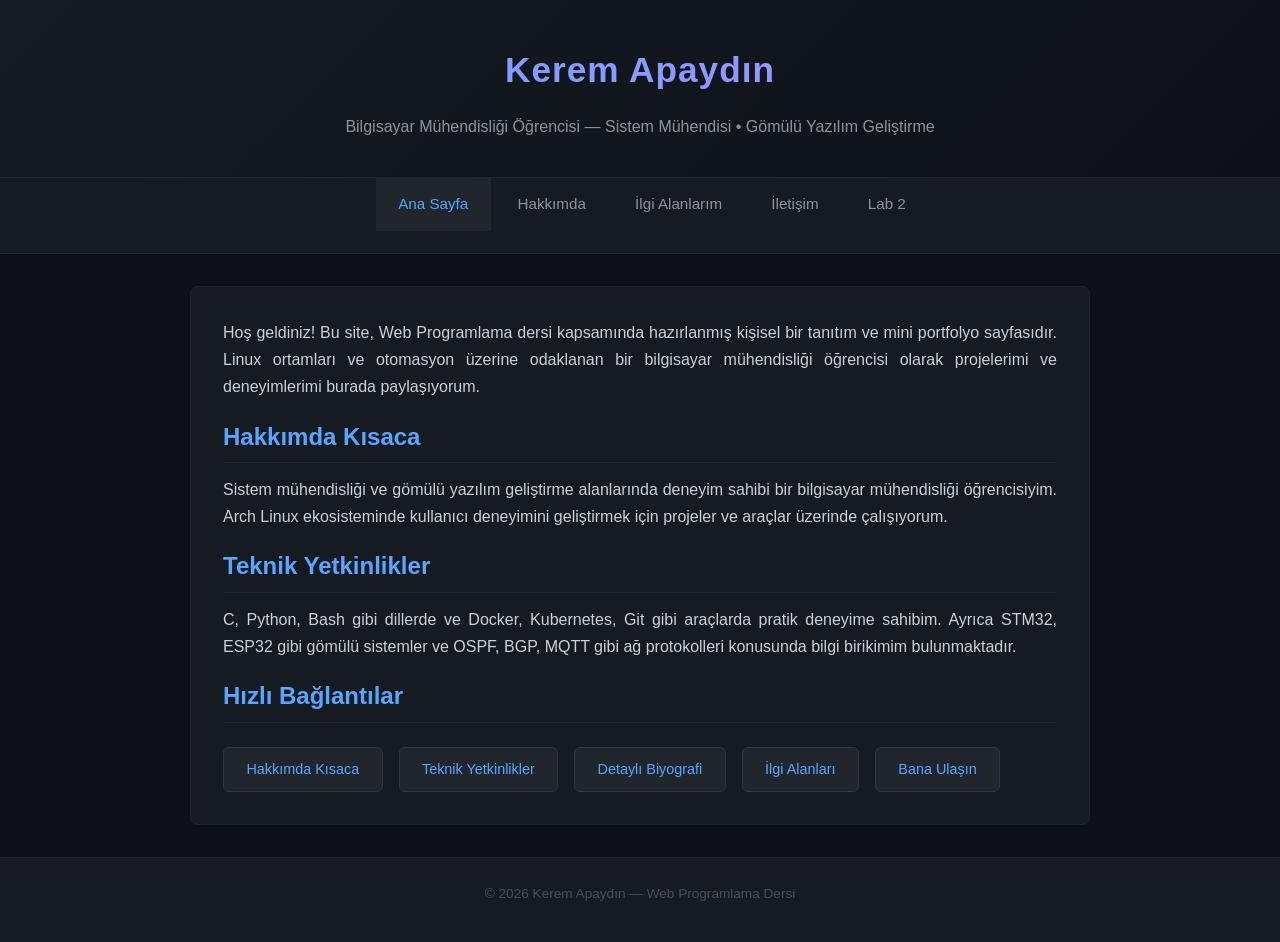
==== index.html @ 87c89725 "Add personal portfolio and Lab 2 CSS assignment" ====
<!DOCTYPE html>
<html lang="tr">

<head>
	<meta charset="UTF-8">
	<meta name="viewport" content="width=device-width, initial-scale=1.0">
	<meta name="description" content="Kerem Apaydın - Bilgisayar Mühendisliği Portfolyo">
	<title>Ana Sayfa | Kerem Apaydın</title>
	<link rel="stylesheet" href="styles/style.css">
</head>

<body>

	<header>
		<h1>Kerem Apaydın</h1>
		<p>Bilgisayar Mühendisliği Öğrencisi &mdash; Sistem Mühendisi &bull; Gömülü Yazılım Geliştirme</p>
	</header>

	<nav>
		<ul>
			<li><a href="index.html" class="active">Ana Sayfa</a></li>
			<li><a href="about.html">Hakkımda</a></li>
			<li><a href="interests.html">İlgi Alanlarım</a></li>
			<li><a href="contact.html">İletişim</a></li>
			<li><a href="lab2.html">Lab 2</a></li>
		</ul>
	</nav>

	<main>
		<p>Hoş geldiniz! Bu site, Web Programlama dersi kapsamında hazırlanmış kişisel bir tanıtım ve
			mini portfolyo sayfasıdır. Linux ortamları ve otomasyon üzerine odaklanan bir bilgisayar
			mühendisliği öğrencisi olarak projelerimi ve deneyimlerimi burada paylaşıyorum.</p>

		<h2 id="hakkimda">Hakkımda Kısaca</h2>
		<p>Sistem mühendisliği ve gömülü yazılım geliştirme alanlarında deneyim sahibi bir bilgisayar
			mühendisliği öğrencisiyim. Arch Linux ekosisteminde kullanıcı deneyimini geliştirmek için
			projeler ve araçlar üzerinde çalışıyorum.</p>

		<h2 id="teknik-yetkinlikler">Teknik Yetkinlikler</h2>
		<p>C, Python, Bash gibi dillerde ve Docker, Kubernetes, Git gibi araçlarda pratik deneyime
			sahibim. Ayrıca STM32, ESP32 gibi gömülü sistemler ve OSPF, BGP, MQTT gibi ağ
			protokolleri konusunda bilgi birikimim bulunmaktadır.</p>

		<h2>Hızlı Bağlantılar</h2>
		<div class="quick-links">
			<a href="#hakkimda">Hakkımda Kısaca</a>
			<a href="#teknik-yetkinlikler">Teknik Yetkinlikler</a>
			<a href="about.html">Detaylı Biyografi</a>
			<a href="interests.html">İlgi Alanları</a>
			<a href="contact.html">Bana Ulaşın</a>
		</div>
	</main>

	<footer>
		<p>&copy; 2026 Kerem Apaydın &mdash; Web Programlama Dersi</p>
	</footer>

</body>

</html>
---- styles/style.css ----
/* ===== Reset & Base ===== */
* {
	margin: 0;
	padding: 0;
	box-sizing: border-box;
}

body {
	font-family: 'Segoe UI', Tahoma, Geneva, Verdana, sans-serif;
	line-height: 1.7;
	color: #c9d1d9;
	background-color: #0d1117;
}

a {
	text-decoration: none;
	color: inherit;
}

/* ===== Header ===== */
header {
	background: linear-gradient(135deg, #161b22 0%, #0d1117 100%);
	color: #e6edf3;
	text-align: center;
	padding: 2.5rem 1rem 1.5rem;
	border-bottom: 1px solid #21262d;
}

header h1 {
	font-size: 2.2rem;
	letter-spacing: 1px;
	background: linear-gradient(135deg, #58a6ff, #bc8cff);
	-webkit-background-clip: text;
	-webkit-text-fill-color: transparent;
	background-clip: text;
}

header p {
	font-size: 1rem;
	margin-top: 0.4rem;
	color: #8b949e;
}

/* ===== Navigation ===== */
nav {
	background-color: #161b22;
	text-align: center;
	padding: 0;
	border-bottom: 1px solid #21262d;
}

nav ul {
	list-style: none;
}

nav ul li {
	display: inline-block;
}

nav ul li a {
	display: inline-block;
	color: #8b949e;
	padding: 0.85rem 1.4rem;
	font-size: 0.95rem;
	transition: background-color 0.3s, color 0.3s;
}

nav ul li a:hover,
nav ul li a.active {
	background-color: #21262d;
	color: #58a6ff;
}

/* ===== Main Content ===== */
main {
	max-width: 900px;
	margin: 2rem auto;
	padding: 2rem;
	background: #161b22;
	border-radius: 8px;
	border: 1px solid #21262d;
}

main h2 {
	font-size: 1.5rem;
	color: #58a6ff;
	margin-bottom: 0.8rem;
	border-bottom: 1px solid #21262d;
	padding-bottom: 0.3rem;
}

main h3 {
	font-size: 1.2rem;
	color: #bc8cff;
	margin: 1.2rem 0 0.5rem;
}

main p {
	margin-bottom: 1rem;
	text-align: justify;
	color: #c9d1d9;
}

/* ===== Quick Links ===== */
.quick-links {
	display: flex;
	gap: 1rem;
	flex-wrap: wrap;
	margin-top: 1.5rem;
}

.quick-links a {
	display: inline-block;
	background: #21262d;
	color: #58a6ff;
	padding: 0.6rem 1.4rem;
	border-radius: 6px;
	font-size: 0.9rem;
	border: 1px solid #30363d;
	transition: transform 0.2s, border-color 0.3s, background-color 0.3s;
}

.quick-links a:hover {
	transform: translateY(-2px);
	border-color: #58a6ff;
	background: #1c2333;
}

/* ===== Lists ===== */
ul,
ol {
	margin-left: 1.5rem;
	margin-bottom: 1rem;
}

li {
	margin-bottom: 0.4rem;
	color: #c9d1d9;
}

dl {
	margin-bottom: 1rem;
}

dt {
	font-weight: bold;
	color: #58a6ff;
	margin-top: 0.8rem;
}

dd {
	margin-left: 1.2rem;
	color: #8b949e;
}

/* ===== Blockquote ===== */
blockquote {
	border-left: 3px solid #58a6ff;
	background-color: #0d1117;
	padding: 1rem 1.5rem;
	margin: 1.2rem 0;
	font-style: italic;
	color: #8b949e;
	border-radius: 0 6px 6px 0;
}

/* ===== Timeline ===== */
.timeline {
	position: relative;
	padding-left: 2rem;
	margin: 1.5rem 0;
}

.timeline::before {
	content: '';
	position: absolute;
	left: 0.5rem;
	top: 0;
	bottom: 0;
	width: 2px;
	background: linear-gradient(to bottom, #58a6ff, #bc8cff);
	border-radius: 2px;
}

.timeline-item {
	position: relative;
	margin-bottom: 1.5rem;
	padding-left: 1rem;
}

.timeline-item::before {
	content: '';
	position: absolute;
	left: -1.55rem;
	top: 0.45rem;
	width: 10px;
	height: 10px;
	background: #58a6ff;
	border-radius: 50%;
	border: 2px solid #161b22;
	box-shadow: 0 0 0 2px #58a6ff;
}

.timeline-item h4 {
	color: #bc8cff;
	font-size: 1rem;
	margin-bottom: 0.2rem;
}

.timeline-item p {
	font-size: 0.9rem;
	color: #8b949e;
	margin: 0;
}

/* ===== Contact List ===== */
.contact-list {
	list-style: none;
	margin-left: 0;
}

.contact-list li {
	padding: 0.8rem 0;
	border-bottom: 1px solid #21262d;
	font-size: 1rem;
	color: #c9d1d9;
}

.contact-list li:last-child {
	border-bottom: none;
}

.contact-list a {
	color: #58a6ff;
	font-weight: 600;
	transition: color 0.3s;
}

.contact-list a:hover {
	color: #bc8cff;
}

/* ========================================================
   LAB 2 - Two Column Layout
   ======================================================== */

/* GRUP SEÇİCİ: h1, h2, p */
h1,
h2,
p {
	margin-bottom: 0.8rem;
}

.lab-container {
	max-width: 900px;
	margin: 0 auto;
	padding: 1.5rem 0;
}

.lab-content {
	display: inline-block;
	vertical-align: top;
	width: 64%;
	background: #0d1117;
	padding: 1.5rem;
	border-radius: 8px;
	border: 1px solid #21262d;
	margin-right: 2%;
}

.lab-sidebar {
	display: inline-block;
	vertical-align: top;
	width: 32%;
	background: #0d1117;
	padding: 1.5rem;
	border-radius: 8px;
	border: 1px solid #21262d;
}

/* HİYERARŞİK SEÇİCİ 1: .lab-content p */
.lab-content p {
	font-size: 0.95rem;
	color: #c9d1d9;
	line-height: 1.8;
	text-align: justify;
}

/* HİYERARŞİK SEÇİCİ 2: .lab-sidebar p */
.lab-sidebar p {
	font-size: 0.9rem;
	color: #8b949e;
	line-height: 1.7;
	text-align: left;
}

.lab-content h3,
.lab-sidebar h3 {
	font-size: 1.1rem;
	color: #e6edf3;
	border-bottom: 1px solid #21262d;
	padding-bottom: 0.3rem;
	margin-bottom: 0.8rem;
}

/* ===== Footer ===== */
footer {
	text-align: center;
	padding: 1.5rem;
	background-color: #161b22;
	color: #484f58;
	font-size: 0.85rem;
	margin-top: 2rem;
	border-top: 1px solid #21262d;
}
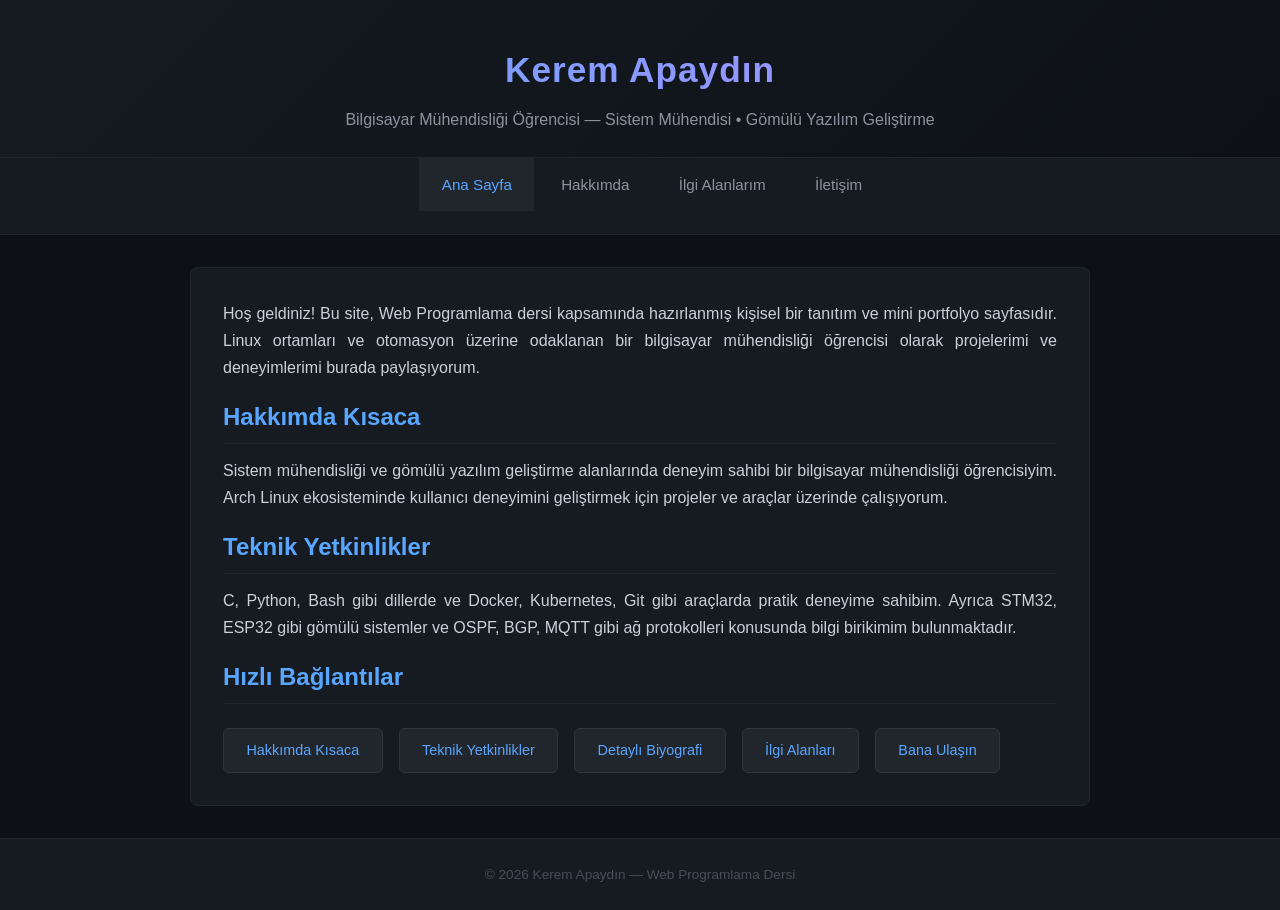
==== commit 4d594142: "Add Lab 3 contact form, remove Lab 2" ====
--- a/index.html
+++ b/index.html
@@ -22,7 +22,6 @@
 			<li><a href="about.html">Hakkımda</a></li>
 			<li><a href="interests.html">İlgi Alanlarım</a></li>
 			<li><a href="contact.html">İletişim</a></li>
-			<li><a href="lab2.html">Lab 2</a></li>
 		</ul>
 	</nav>
 
--- a/styles/style.css
+++ b/styles/style.css
@@ -241,66 +241,69 @@
 }
 
 /* ========================================================
-   LAB 2 - Two Column Layout
+   LAB 3 - Contact Form (Box Model)
    ======================================================== */
 
-/* GRUP SEÇİCİ: h1, h2, p */
-h1,
-h2,
-p {
-	margin-bottom: 0.8rem;
-}
-
-.lab-container {
-	max-width: 900px;
-	margin: 0 auto;
-	padding: 1.5rem 0;
-}
-
-.lab-content {
-	display: inline-block;
-	vertical-align: top;
-	width: 64%;
+.contact-container {
+	width: 600px;
+	max-width: 100%;
+	margin: 1.5rem auto;
+	padding: 2rem;
+	border: 1px solid #30363d;
+	border-radius: 10px;
 	background: #0d1117;
-	padding: 1.5rem;
-	border-radius: 8px;
-	border: 1px solid #21262d;
-	margin-right: 2%;
-}
-
-.lab-sidebar {
-	display: inline-block;
-	vertical-align: top;
-	width: 32%;
-	background: #0d1117;
-	padding: 1.5rem;
-	border-radius: 8px;
-	border: 1px solid #21262d;
-}
-
-/* HİYERARŞİK SEÇİCİ 1: .lab-content p */
-.lab-content p {
+}
+
+.contact-container label {
+	display: block;
+	color: #c9d1d9;
+	font-weight: 600;
+	margin-bottom: 0.4rem;
 	font-size: 0.95rem;
-	color: #c9d1d9;
-	line-height: 1.8;
-	text-align: justify;
-}
-
-/* HİYERARŞİK SEÇİCİ 2: .lab-sidebar p */
-.lab-sidebar p {
-	font-size: 0.9rem;
-	color: #8b949e;
-	line-height: 1.7;
-	text-align: left;
-}
-
-.lab-content h3,
-.lab-sidebar h3 {
-	font-size: 1.1rem;
-	color: #e6edf3;
-	border-bottom: 1px solid #21262d;
-	padding-bottom: 0.3rem;
-	margin-bottom: 0.8rem;
+}
+
+/* Çoklu seçici: input, select, textarea */
+.contact-container input,
+.contact-container select,
+.contact-container textarea {
+	width: 100%;
+	padding: 0.7rem 1rem;
+	margin-bottom: 1.2rem;
+	background: #161b22;
+	color: #c9d1d9;
+	border: 1px solid #30363d;
+	border-radius: 6px;
+	font-family: inherit;
+	font-size: 0.95rem;
+	transition: border-color 0.3s;
+}
+
+.contact-container input:focus,
+.contact-container select:focus,
+.contact-container textarea:focus {
+	outline: none;
+	border-color: #58a6ff;
+}
+
+.contact-container textarea {
+	resize: vertical;
+}
+
+.contact-container button[type="submit"] {
+	background: linear-gradient(135deg, #58a6ff, #bc8cff);
+	color: #0d1117;
+	border: none;
+	padding: 0.8rem 2.5rem;
+	font-size: 1rem;
+	font-weight: 700;
+	border-radius: 6px;
+	cursor: pointer;
+	transition: opacity 0.3s, transform 0.2s;
+}
+
+.contact-container button[type="submit"]:hover {
+	opacity: 0.9;
+	transform: translateY(-2px);
 }
 
 /* ===== Footer ===== */
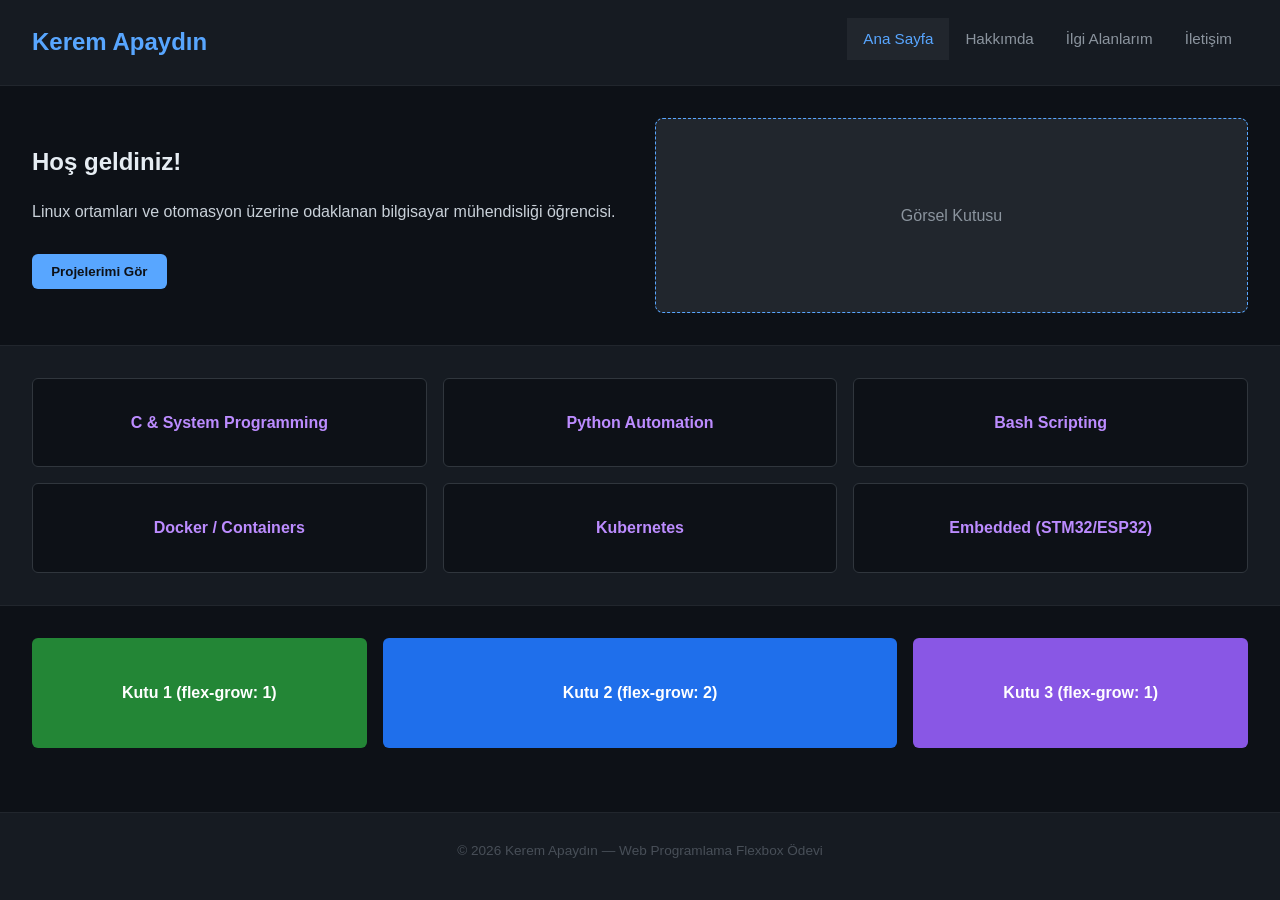
==== commit 93872d28: "Feat: Implement Flexbox assignment on index.html and create submission zip" ====
--- a/index.html
+++ b/index.html
@@ -10,50 +10,52 @@
 </head>
 
 <body>
+	<div class="flex-wrapper">
+		<!-- 1) Navbar (10vh) -->
+		<nav class="flex-navbar">
+			<div class="logo">Kerem Apaydın</div>
+			<ul>
+				<li><a href="index.html" class="active">Ana Sayfa</a></li>
+				<li><a href="about.html">Hakkımda</a></li>
+				<li><a href="interests.html">İlgi Alanlarım</a></li>
+				<li><a href="contact.html">İletişim</a></li>
+			</ul>
+		</nav>
 
-	<header>
-		<h1>Kerem Apaydın</h1>
-		<p>Bilgisayar Mühendisliği Öğrencisi &mdash; Sistem Mühendisi &bull; Gömülü Yazılım Geliştirme</p>
-	</header>
+		<!-- 2) Hero (30vh) -->
+		<section class="flex-hero">
+			<div class="hero-content">
+				<h2>Hoş geldiniz!</h2>
+				<p>Linux ortamları ve otomasyon üzerine odaklanan bilgisayar mühendisliği öğrencisi.</p>
+				<button class="hero-btn">Projelerimi Gör</button>
+			</div>
+			<div class="hero-image">
+				Görsel Kutusu
+			</div>
+		</section>
 
-	<nav>
-		<ul>
-			<li><a href="index.html" class="active">Ana Sayfa</a></li>
-			<li><a href="about.html">Hakkımda</a></li>
-			<li><a href="interests.html">İlgi Alanlarım</a></li>
-			<li><a href="contact.html">İletişim</a></li>
-		</ul>
-	</nav>
+		<!-- 3) Kartlar Bölümü (30vh) -->
+		<section class="flex-cards">
+			<div class="card">C & System Programming</div>
+			<div class="card">Python Automation</div>
+			<div class="card">Bash Scripting</div>
+			<div class="card">Docker / Containers</div>
+			<div class="card">Kubernetes</div>
+			<div class="card">Embedded (STM32/ESP32)</div>
+		</section>
 
-	<main>
-		<p>Hoş geldiniz! Bu site, Web Programlama dersi kapsamında hazırlanmış kişisel bir tanıtım ve
-			mini portfolyo sayfasıdır. Linux ortamları ve otomasyon üzerine odaklanan bir bilgisayar
-			mühendisliği öğrencisi olarak projelerimi ve deneyimlerimi burada paylaşıyorum.</p>
+		<!-- 4) Flex Grow Uygulama (20vh) -->
+		<section class="flex-grow-area">
+			<div class="grow-box grow-1">Kutu 1 (flex-grow: 1)</div>
+			<div class="grow-box grow-2">Kutu 2 (flex-grow: 2)</div>
+			<div class="grow-box grow-3">Kutu 3 (flex-grow: 1)</div>
+		</section>
 
-		<h2 id="hakkimda">Hakkımda Kısaca</h2>
-		<p>Sistem mühendisliği ve gömülü yazılım geliştirme alanlarında deneyim sahibi bir bilgisayar
-			mühendisliği öğrencisiyim. Arch Linux ekosisteminde kullanıcı deneyimini geliştirmek için
-			projeler ve araçlar üzerinde çalışıyorum.</p>
-
-		<h2 id="teknik-yetkinlikler">Teknik Yetkinlikler</h2>
-		<p>C, Python, Bash gibi dillerde ve Docker, Kubernetes, Git gibi araçlarda pratik deneyime
-			sahibim. Ayrıca STM32, ESP32 gibi gömülü sistemler ve OSPF, BGP, MQTT gibi ağ
-			protokolleri konusunda bilgi birikimim bulunmaktadır.</p>
-
-		<h2>Hızlı Bağlantılar</h2>
-		<div class="quick-links">
-			<a href="#hakkimda">Hakkımda Kısaca</a>
-			<a href="#teknik-yetkinlikler">Teknik Yetkinlikler</a>
-			<a href="about.html">Detaylı Biyografi</a>
-			<a href="interests.html">İlgi Alanları</a>
-			<a href="contact.html">Bana Ulaşın</a>
-		</div>
-	</main>
-
-	<footer>
-		<p>&copy; 2026 Kerem Apaydın &mdash; Web Programlama Dersi</p>
-	</footer>
-
+		<!-- 5) Footer (10vh) -->
+		<footer class="flex-footer">
+			<p>&copy; 2026 Kerem Apaydın &mdash; Web Programlama Flexbox Ödevi</p>
+		</footer>
+	</div>
 </body>
 
 </html>
--- a/styles/style.css
+++ b/styles/style.css
@@ -240,6 +240,13 @@
 	color: #bc8cff;
 }
 
+/* ===== Typography Spacing ===== */
+h1,
+h2,
+p {
+	margin-bottom: 0.8rem;
+}
+
 /* ========================================================
    LAB 3 - Contact Form (Box Model)
    ======================================================== */
@@ -248,34 +255,57 @@
 	width: 600px;
 	max-width: 100%;
 	margin: 1.5rem auto;
-	padding: 2rem;
+	padding: 2.5rem;
 	border: 1px solid #30363d;
-	border-radius: 10px;
+	border-radius: 12px;
+	background: #11151c; /* Slightly distinct dark background for form */
+	box-shadow: 0 4px 15px rgba(0, 0, 0, 0.5);
+}
+
+.contact-container h2 {
+	text-align: center;
+	margin-bottom: 2rem;
+	color: #e6edf3;
+}
+
+.contact-container label,
+.contact-container legend {
+	display: block;
+	color: #c9d1d9;
+	font-weight: 600;
+	margin-bottom: 0.6rem;
+	font-size: 0.95rem;
+}
+
+.contact-container fieldset {
+	border: none;
+	margin-bottom: 1.2rem;
+	padding: 0;
+}
+
+/* Çoklu seçici: text, email, password, select, textarea, file */
+.contact-container input[type="text"],
+.contact-container input[type="email"],
+.contact-container input[type="password"],
+.contact-container select,
+.contact-container textarea,
+.contact-container input[type="file"] {
+	width: 100%;
+	padding: 0.8rem 1rem;
+	margin-bottom: 1.5rem;
 	background: #0d1117;
-}
-
-.contact-container label {
-	display: block;
-	color: #c9d1d9;
-	font-weight: 600;
-	margin-bottom: 0.4rem;
-	font-size: 0.95rem;
-}
-
-/* Çoklu seçici: input, select, textarea */
-.contact-container input,
-.contact-container select,
-.contact-container textarea {
-	width: 100%;
-	padding: 0.7rem 1rem;
-	margin-bottom: 1.2rem;
-	background: #161b22;
 	color: #c9d1d9;
 	border: 1px solid #30363d;
 	border-radius: 6px;
 	font-family: inherit;
 	font-size: 0.95rem;
-	transition: border-color 0.3s;
+	transition: border-color 0.3s, box-shadow 0.3s;
+}
+
+.contact-container input[type="file"] {
+	padding: 0.6rem 1rem;
+	background: #161b22;
+	cursor: pointer;
 }
 
 .contact-container input:focus,
@@ -283,25 +313,74 @@
 .contact-container textarea:focus {
 	outline: none;
 	border-color: #58a6ff;
+	box-shadow: 0 0 0 3px rgba(88, 166, 255, 0.1);
 }
 
 .contact-container textarea {
 	resize: vertical;
 }
 
-.contact-container button[type="submit"] {
-	background: linear-gradient(135deg, #58a6ff, #bc8cff);
-	color: #0d1117;
+/* Radio & Checkbox Groups */
+.radio-group,
+.checkbox-group {
+	background: #161b22;
+	padding: 1rem;
+	border-radius: 6px;
+	border: 1px solid #30363d;
+	margin-bottom: 1.5rem;
+}
+
+.radio-group label,
+.checkbox-group label {
+	display: flex;
+	align-items: center;
+	font-weight: normal;
+	margin-bottom: 0.6rem;
+	cursor: pointer;
+}
+
+.radio-group label:last-child,
+.checkbox-group label:last-child {
+	margin-bottom: 0;
+}
+
+.radio-group input[type="radio"],
+.checkbox-group input[type="checkbox"] {
+	margin-right: 0.8rem;
+	cursor: pointer;
+	width: 16px;
+	height: 16px;
+	accent-color: #58a6ff;
+}
+
+/* Buttons */
+.button-group {
+	display: flex;
+	gap: 1rem;
+	margin-top: 2rem;
+}
+
+.contact-container button {
+	flex: 1;
 	border: none;
-	padding: 0.8rem 2.5rem;
+	padding: 1rem;
 	font-size: 1rem;
 	font-weight: 700;
 	border-radius: 6px;
 	cursor: pointer;
 	transition: opacity 0.3s, transform 0.2s;
-}
-
-.contact-container button[type="submit"]:hover {
+	color: #ffffff;
+}
+
+.btn-submit {
+	background: #007bff; /* Blue */
+}
+
+.btn-reset {
+	background: #dc3545; /* Red */
+}
+
+.contact-container button:hover {
 	opacity: 0.9;
 	transform: translateY(-2px);
 }
@@ -315,4 +394,156 @@
 	font-size: 0.85rem;
 	margin-top: 2rem;
 	border-top: 1px solid #21262d;
+}
+
+/* ========================================================
+   LAB 4 - Flexbox Assignment
+   ======================================================== */
+
+.flex-wrapper {
+	height: 100vh;
+	display: flex;
+	flex-direction: column;
+	background-color: #0d1117;
+	color: #c9d1d9;
+}
+
+/* 1) Navbar (10vh) */
+.flex-navbar {
+	height: 10vh;
+	display: flex;
+	justify-content: space-between;
+	align-items: center;
+	padding: 0 2rem;
+	background-color: #161b22;
+	border-bottom: 1px solid #21262d;
+}
+
+.flex-navbar .logo {
+	font-size: 1.5rem;
+	font-weight: bold;
+	color: #58a6ff;
+}
+
+.flex-navbar ul {
+	display: flex;
+	list-style: none;
+	margin: 0;
+	padding: 0;
+}
+
+.flex-navbar ul li a {
+	padding: 0.5rem 1rem;
+	color: #8b949e;
+	transition: color 0.3s;
+}
+
+.flex-navbar ul li a:hover,
+.flex-navbar ul li a.active {
+	color: #58a6ff;
+}
+
+/* 2) Hero (30vh) */
+.flex-hero {
+	height: 30vh;
+	display: flex;
+	flex-direction: row;
+	justify-content: space-between;
+	align-items: stretch;
+	padding: 2rem;
+	background-color: #0d1117;
+	border-bottom: 1px solid #21262d;
+}
+
+.hero-content {
+	flex: 1;
+	display: flex;
+	flex-direction: column;
+	justify-content: center;
+	padding-right: 2rem;
+}
+
+.hero-content h2 {
+	color: #e6edf3;
+	margin-bottom: 1rem;
+}
+
+.hero-btn {
+	margin-top: 1rem;
+	align-self: flex-start;
+	background: #58a6ff;
+	color: #0d1117;
+	border: none;
+	padding: 0.6rem 1.2rem;
+	border-radius: 6px;
+	font-weight: bold;
+	cursor: pointer;
+}
+
+.hero-image {
+	flex: 1;
+	background-color: #21262d;
+	border: 1px dashed #58a6ff;
+	border-radius: 8px;
+	display: flex;
+	justify-content: center;
+	align-items: center;
+	color: #8b949e;
+}
+
+/* 3) Kartlar (30vh) */
+.flex-cards {
+	height: 30vh;
+	display: flex;
+	flex-wrap: wrap;
+	gap: 1rem;
+	padding: 2rem;
+	background-color: #161b22;
+	border-bottom: 1px solid #21262d;
+	overflow-y: auto;
+}
+
+.card {
+	flex: 1 1 calc(33.333% - 1rem); 
+	background-color: #0d1117;
+	border: 1px solid #30363d;
+	border-radius: 6px;
+	display: flex;
+	justify-content: center;
+	align-items: center;
+	font-weight: bold;
+	color: #bc8cff;
+}
+
+/* 4) Flex Grow (20vh) */
+.flex-grow-area {
+	height: 20vh;
+	display: flex;
+	align-items: stretch;
+	padding: 2rem;
+	gap: 1rem;
+	background-color: #0d1117;
+}
+
+.grow-box {
+	background-color: #21262d;
+	border-radius: 6px;
+	display: flex;
+	justify-content: center;
+	align-items: center;
+	font-weight: bold;
+}
+
+.grow-1 { flex-grow: 1; background-color: #238636; color: #fff; }
+.grow-2 { flex-grow: 2; background-color: #1f6feb; color: #fff; }
+.grow-3 { flex-grow: 1; background-color: #8957e5; color: #fff; }
+
+/* 5) Footer (10vh) */
+.flex-footer {
+	height: 10vh;
+	display: flex;
+	justify-content: center;
+	align-items: center;
+	background-color: #161b22;
+	border-top: 1px solid #21262d;
 }
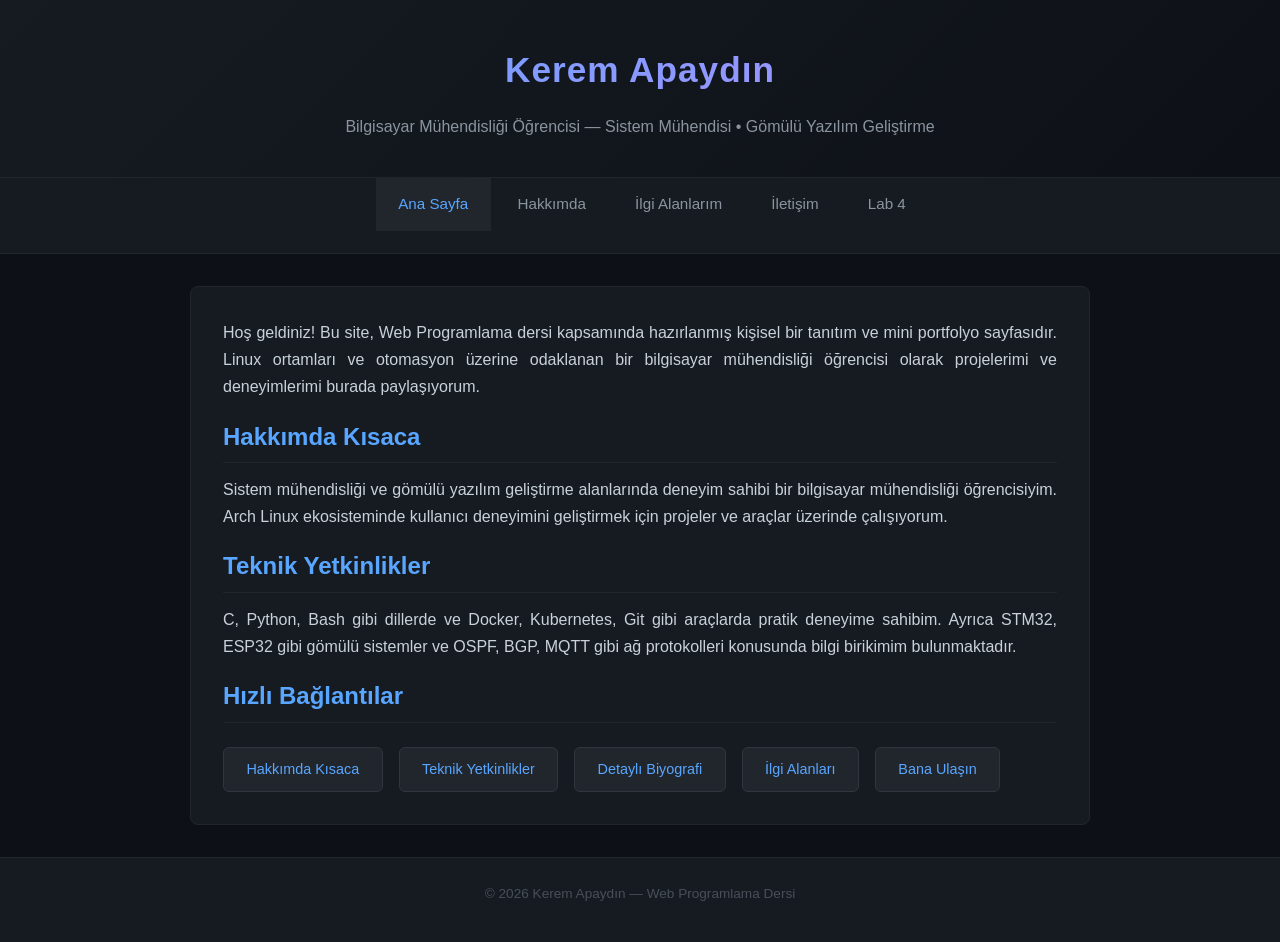
==== commit dc2e11a6: "Refactor: Move Flexbox Lab to separate page and update zip" ====
--- a/index.html
+++ b/index.html
@@ -10,52 +10,51 @@
 </head>
 
 <body>
-	<div class="flex-wrapper">
-		<!-- 1) Navbar (10vh) -->
-		<nav class="flex-navbar">
-			<div class="logo">Kerem Apaydın</div>
-			<ul>
-				<li><a href="index.html" class="active">Ana Sayfa</a></li>
-				<li><a href="about.html">Hakkımda</a></li>
-				<li><a href="interests.html">İlgi Alanlarım</a></li>
-				<li><a href="contact.html">İletişim</a></li>
-			</ul>
-		</nav>
 
-		<!-- 2) Hero (30vh) -->
-		<section class="flex-hero">
-			<div class="hero-content">
-				<h2>Hoş geldiniz!</h2>
-				<p>Linux ortamları ve otomasyon üzerine odaklanan bilgisayar mühendisliği öğrencisi.</p>
-				<button class="hero-btn">Projelerimi Gör</button>
-			</div>
-			<div class="hero-image">
-				Görsel Kutusu
-			</div>
-		</section>
+	<header>
+		<h1>Kerem Apaydın</h1>
+		<p>Bilgisayar Mühendisliği Öğrencisi &mdash; Sistem Mühendisi &bull; Gömülü Yazılım Geliştirme</p>
+	</header>
 
-		<!-- 3) Kartlar Bölümü (30vh) -->
-		<section class="flex-cards">
-			<div class="card">C & System Programming</div>
-			<div class="card">Python Automation</div>
-			<div class="card">Bash Scripting</div>
-			<div class="card">Docker / Containers</div>
-			<div class="card">Kubernetes</div>
-			<div class="card">Embedded (STM32/ESP32)</div>
-		</section>
+	<nav>
+		<ul>
+			<li><a href="index.html" class="active">Ana Sayfa</a></li>
+			<li><a href="about.html">Hakkımda</a></li>
+			<li><a href="interests.html">İlgi Alanlarım</a></li>
+			<li><a href="contact.html">İletişim</a></li>
+			<li><a href="flexbox.html">Lab 4</a></li>
+		</ul>
+	</nav>
 
-		<!-- 4) Flex Grow Uygulama (20vh) -->
-		<section class="flex-grow-area">
-			<div class="grow-box grow-1">Kutu 1 (flex-grow: 1)</div>
-			<div class="grow-box grow-2">Kutu 2 (flex-grow: 2)</div>
-			<div class="grow-box grow-3">Kutu 3 (flex-grow: 1)</div>
-		</section>
+	<main>
+		<p>Hoş geldiniz! Bu site, Web Programlama dersi kapsamında hazırlanmış kişisel bir tanıtım ve
+			mini portfolyo sayfasıdır. Linux ortamları ve otomasyon üzerine odaklanan bir bilgisayar
+			mühendisliği öğrencisi olarak projelerimi ve deneyimlerimi burada paylaşıyorum.</p>
 
-		<!-- 5) Footer (10vh) -->
-		<footer class="flex-footer">
-			<p>&copy; 2026 Kerem Apaydın &mdash; Web Programlama Flexbox Ödevi</p>
-		</footer>
-	</div>
+		<h2 id="hakkimda">Hakkımda Kısaca</h2>
+		<p>Sistem mühendisliği ve gömülü yazılım geliştirme alanlarında deneyim sahibi bir bilgisayar
+			mühendisliği öğrencisiyim. Arch Linux ekosisteminde kullanıcı deneyimini geliştirmek için
+			projeler ve araçlar üzerinde çalışıyorum.</p>
+
+		<h2 id="teknik-yetkinlikler">Teknik Yetkinlikler</h2>
+		<p>C, Python, Bash gibi dillerde ve Docker, Kubernetes, Git gibi araçlarda pratik deneyime
+			sahibim. Ayrıca STM32, ESP32 gibi gömülü sistemler ve OSPF, BGP, MQTT gibi ağ
+			protokolleri konusunda bilgi birikimim bulunmaktadır.</p>
+
+		<h2>Hızlı Bağlantılar</h2>
+		<div class="quick-links">
+			<a href="#hakkimda">Hakkımda Kısaca</a>
+			<a href="#teknik-yetkinlikler">Teknik Yetkinlikler</a>
+			<a href="about.html">Detaylı Biyografi</a>
+			<a href="interests.html">İlgi Alanları</a>
+			<a href="contact.html">Bana Ulaşın</a>
+		</div>
+	</main>
+
+	<footer>
+		<p>&copy; 2026 Kerem Apaydın &mdash; Web Programlama Dersi</p>
+	</footer>
+
 </body>
 
 </html>
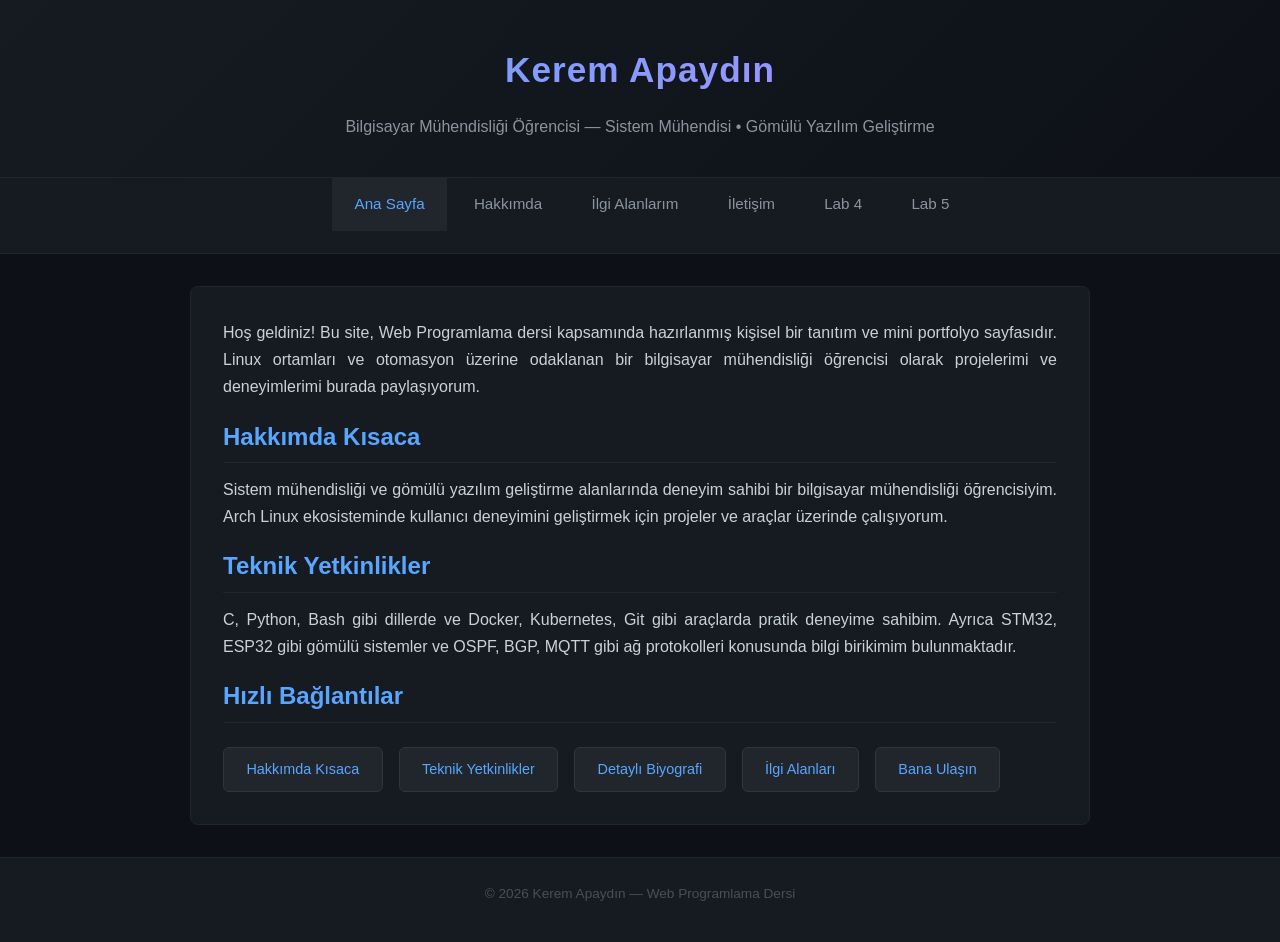
==== commit 3994b768: "Feat: Add Lab 5 CSS Position Assignment" ====
--- a/index.html
+++ b/index.html
@@ -23,6 +23,7 @@
 			<li><a href="interests.html">İlgi Alanlarım</a></li>
 			<li><a href="contact.html">İletişim</a></li>
 			<li><a href="flexbox.html">Lab 4</a></li>
+			<li><a href="lab-position.html">Lab 5</a></li>
 		</ul>
 	</nav>
 
--- a/styles/style.css
+++ b/styles/style.css
@@ -546,4 +546,148 @@
 	align-items: center;
 	background-color: #161b22;
 	border-top: 1px solid #21262d;
+}
+
+/* ========================================================
+   LAB 5 - CSS Position Assignment
+   ======================================================== */
+
+.lab-position-wrapper {
+	text-align: center;
+	padding: 4rem 1rem 8rem;
+	min-height: 80vh; 
+}
+
+.lab-position-wrapper .section-title {
+	font-size: 2rem;
+	color: #58a6ff;
+	margin-bottom: 0.5rem;
+}
+
+.lab-position-wrapper .section-desc {
+	color: #8b949e;
+	margin-bottom: 4rem;
+}
+
+/* 1. Relative Container */
+.announcement-card {
+	position: relative;
+	width: 90%;
+	max-width: 550px;
+	margin: 0 auto;
+	background: linear-gradient(145deg, #161b22, #0d1117);
+	border: 1px solid #30363d;
+	border-radius: 12px;
+	padding: 3rem 2rem 2.5rem;
+	box-shadow: 0 10px 20px rgba(0, 0, 0, 0.4);
+	transition: transform 0.3s ease, box-shadow 0.3s ease;
+	cursor: grab; /* Interactive cursor 1 */
+}
+
+/* Hover Animation + Interaction 1 */
+.announcement-card:hover {
+	transform: translateY(-8px);
+	box-shadow: 0 15px 30px rgba(88, 166, 255, 0.15);
+}
+
+.announcement-card:active {
+	cursor: grabbing; /* Interactive cursor 2 */
+	transform: translateY(-4px); /* Interaction 2: active effect */
+}
+
+.card-content h3 {
+	color: #e6edf3;
+	margin-bottom: 1rem;
+	font-size: 1.5rem;
+}
+
+.card-content p {
+	color: #c9d1d9;
+	line-height: 1.6;
+	margin-bottom: 1rem;
+	text-align: justify;
+}
+
+/* 2. Absolute Elements inside Relative Container */
+/* Absolute Element 1 */
+.badge-new {
+	position: absolute;
+	top: -15px;
+	left: -20px;
+	background-color: #dc3545;
+	color: #fff;
+	padding: 0.6rem 1.2rem;
+	border-radius: 20px;
+	font-weight: bold;
+	font-size: 0.95rem;
+	box-shadow: 0 4px 10px rgba(220, 53, 69, 0.5);
+	z-index: 10; /* Z-Index usage */
+	animation: pulseBadge 2s infinite; /* Keyframes animasyon */
+	cursor: help; /* Interactive cursor 3 */
+}
+
+/* Absolute Element 2 */
+.badge-date {
+	position: absolute;
+	top: 20px;
+	right: -15px;
+	background-color: #58a6ff;
+	color: #0d1117;
+	padding: 0.5rem 1rem;
+	border-radius: 6px;
+	font-weight: bold;
+	font-size: 0.9rem;
+	box-shadow: 0 4px 8px rgba(0, 0, 0, 0.3);
+	z-index: 5;
+}
+
+/* Absolute Element 3 */
+.action-btn {
+	position: absolute;
+	bottom: -25px;
+	left: 50%;
+	transform: translateX(-50%);
+	background-color: #238636;
+	color: #fff;
+	border: none;
+	padding: 1rem 2.5rem;
+	border-radius: 30px;
+	font-weight: bold;
+	font-size: 1.1rem;
+	box-shadow: 0 6px 15px rgba(35, 134, 54, 0.4);
+	cursor: pointer; /* Interactive cursor 4 */
+	transition: background-color 0.2s, transform 0.2s;
+	z-index: 10;
+}
+
+.action-btn:hover {
+	background-color: #2ea043;
+	transform: translateX(-50%) scale(1.05); /* Transition on hover */
+}
+
+/* Keyframes Animation */
+@keyframes pulseBadge {
+	0% { transform: scale(1) rotate(-5deg); box-shadow: 0 4px 10px rgba(220, 53, 69, 0.5); }
+	50% { transform: scale(1.1) rotate(5deg); box-shadow: 0 4px 20px rgba(220, 53, 69, 0.7); }
+	100% { transform: scale(1) rotate(-5deg); box-shadow: 0 4px 10px rgba(220, 53, 69, 0.5); }
+}
+
+/* 3. Fixed Helper Element */
+.fixed-helper {
+	position: fixed;
+	bottom: 30px;
+	right: 30px;
+	background-color: #bc8cff;
+	color: #0d1117;
+	padding: 1rem;
+	border-radius: 30px;
+	font-weight: bold;
+	box-shadow: 0 5px 15px rgba(188, 140, 255, 0.4);
+	z-index: 100;
+	transition: transform 0.3s;
+	cursor: pointer;
+}
+
+.fixed-helper:hover {
+	transform: translateY(-5px);
 }
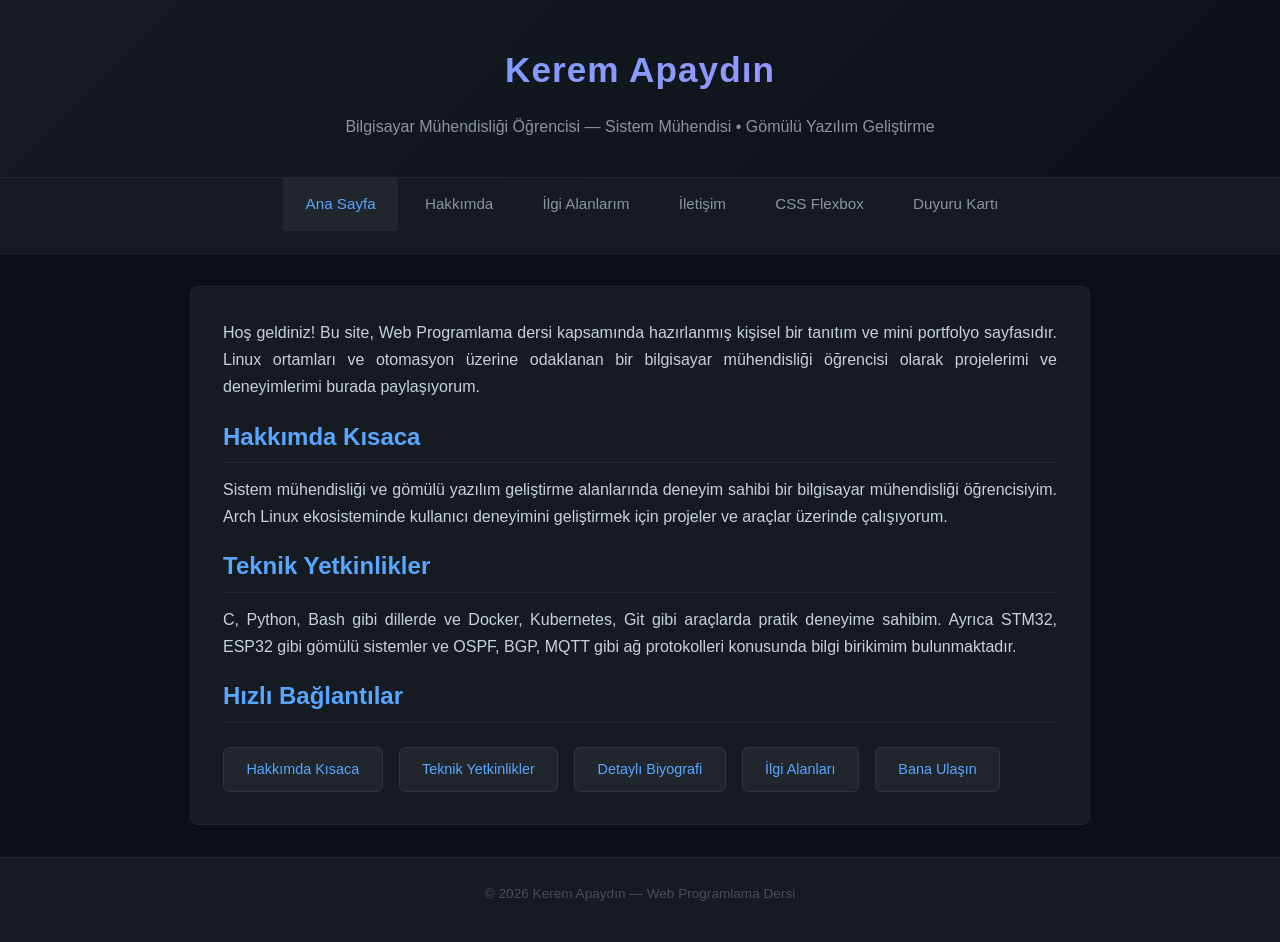
==== commit 37b80369: "Refactor: Make navigation links and page title more semantic" ====
--- a/index.html
+++ b/index.html
@@ -22,8 +22,8 @@
 			<li><a href="about.html">Hakkımda</a></li>
 			<li><a href="interests.html">İlgi Alanlarım</a></li>
 			<li><a href="contact.html">İletişim</a></li>
-			<li><a href="flexbox.html">Lab 4</a></li>
-			<li><a href="lab-position.html">Lab 5</a></li>
+			<li><a href="flexbox.html">CSS Flexbox</a></li>
+			<li><a href="lab-position.html">Duyuru Kartı</a></li>
 		</ul>
 	</nav>
 
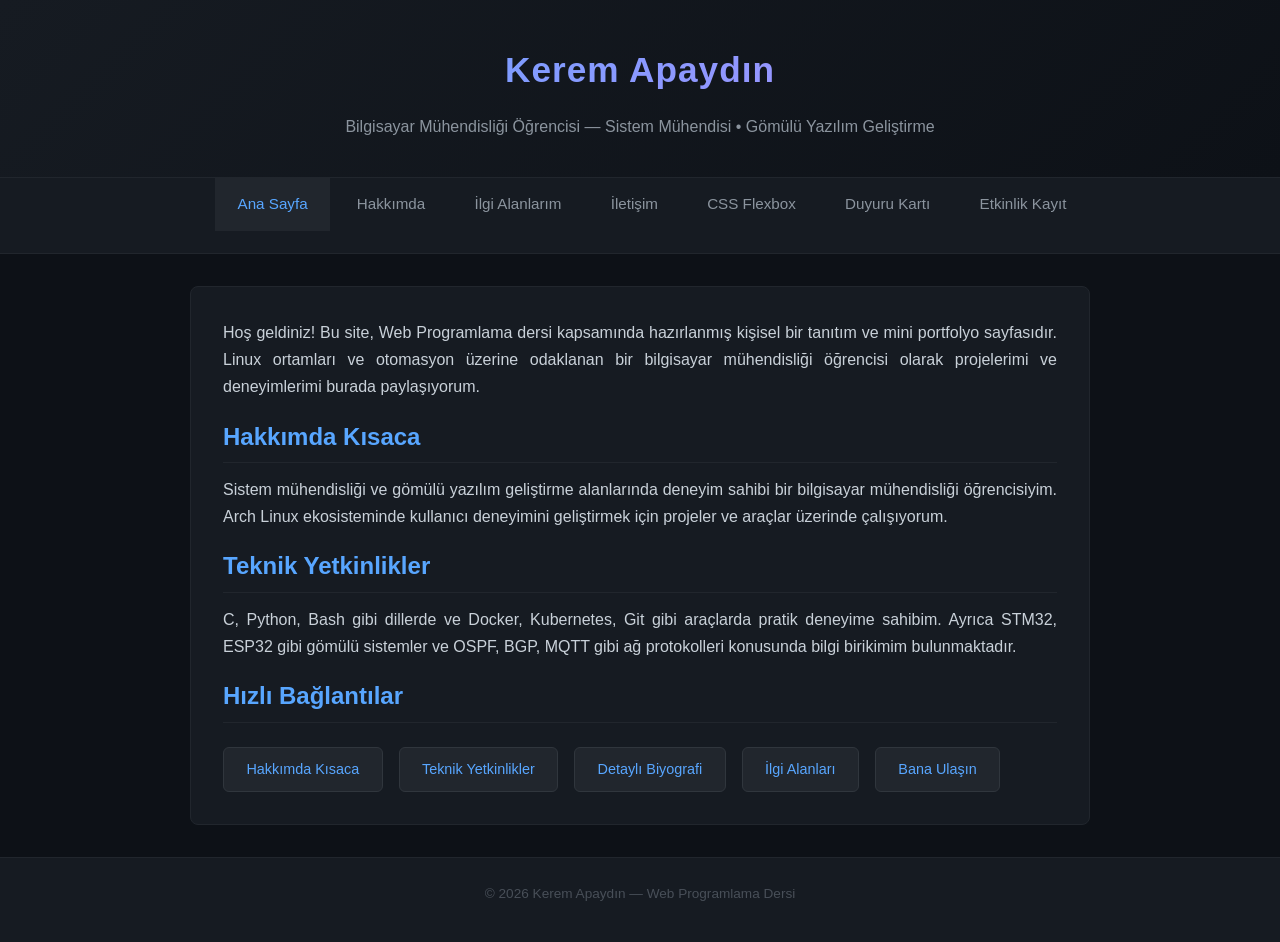
==== commit 5c16fe7a: "Feat: Add Week 7 Bootstrap & JavaScript lab page" ====
--- a/index.html
+++ b/index.html
@@ -24,6 +24,7 @@
 			<li><a href="contact.html">İletişim</a></li>
 			<li><a href="flexbox.html">CSS Flexbox</a></li>
 			<li><a href="lab-position.html">Duyuru Kartı</a></li>
+			<li><a href="hafta7.html">Etkinlik Kayıt</a></li>
 		</ul>
 	</nav>
 
--- a/styles/style.css
+++ b/styles/style.css
@@ -1,4 +1,3 @@
-/* ===== Reset & Base ===== */
 * {
 	margin: 0;
 	padding: 0;
@@ -17,7 +16,6 @@
 	color: inherit;
 }
 
-/* ===== Header ===== */
 header {
 	background: linear-gradient(135deg, #161b22 0%, #0d1117 100%);
 	color: #e6edf3;
@@ -41,7 +39,6 @@
 	color: #8b949e;
 }
 
-/* ===== Navigation ===== */
 nav {
 	background-color: #161b22;
 	text-align: center;
@@ -71,7 +68,6 @@
 	color: #58a6ff;
 }
 
-/* ===== Main Content ===== */
 main {
 	max-width: 900px;
 	margin: 2rem auto;
@@ -101,7 +97,6 @@
 	color: #c9d1d9;
 }
 
-/* ===== Quick Links ===== */
 .quick-links {
 	display: flex;
 	gap: 1rem;
@@ -126,7 +121,6 @@
 	background: #1c2333;
 }
 
-/* ===== Lists ===== */
 ul,
 ol {
 	margin-left: 1.5rem;
@@ -153,7 +147,6 @@
 	color: #8b949e;
 }
 
-/* ===== Blockquote ===== */
 blockquote {
 	border-left: 3px solid #58a6ff;
 	background-color: #0d1117;
@@ -164,7 +157,6 @@
 	border-radius: 0 6px 6px 0;
 }
 
-/* ===== Timeline ===== */
 .timeline {
 	position: relative;
 	padding-left: 2rem;
@@ -213,7 +205,6 @@
 	margin: 0;
 }
 
-/* ===== Contact List ===== */
 .contact-list {
 	list-style: none;
 	margin-left: 0;
@@ -240,16 +231,12 @@
 	color: #bc8cff;
 }
 
-/* ===== Typography Spacing ===== */
 h1,
 h2,
 p {
 	margin-bottom: 0.8rem;
 }
 
-/* ========================================================
-   LAB 3 - Contact Form (Box Model)
-   ======================================================== */
 
 .contact-container {
 	width: 600px;
@@ -258,8 +245,7 @@
 	padding: 2.5rem;
 	border: 1px solid #30363d;
 	border-radius: 12px;
-	background: #11151c; /* Slightly distinct dark background for form */
-	box-shadow: 0 4px 15px rgba(0, 0, 0, 0.5);
+	background: #11151c;	box-shadow: 0 4px 15px rgba(0, 0, 0, 0.5);
 }
 
 .contact-container h2 {
@@ -283,7 +269,6 @@
 	padding: 0;
 }
 
-/* Çoklu seçici: text, email, password, select, textarea, file */
 .contact-container input[type="text"],
 .contact-container input[type="email"],
 .contact-container input[type="password"],
@@ -320,7 +305,6 @@
 	resize: vertical;
 }
 
-/* Radio & Checkbox Groups */
 .radio-group,
 .checkbox-group {
 	background: #161b22;
@@ -353,7 +337,6 @@
 	accent-color: #58a6ff;
 }
 
-/* Buttons */
 .button-group {
 	display: flex;
 	gap: 1rem;
@@ -373,19 +356,16 @@
 }
 
 .btn-submit {
-	background: #007bff; /* Blue */
-}
+	background: #007bff;}
 
 .btn-reset {
-	background: #dc3545; /* Red */
-}
+	background: #dc3545;}
 
 .contact-container button:hover {
 	opacity: 0.9;
 	transform: translateY(-2px);
 }
 
-/* ===== Footer ===== */
 footer {
 	text-align: center;
 	padding: 1.5rem;
@@ -396,9 +376,6 @@
 	border-top: 1px solid #21262d;
 }
 
-/* ========================================================
-   LAB 4 - Flexbox Assignment
-   ======================================================== */
 
 .flex-wrapper {
 	height: 100vh;
@@ -408,7 +385,6 @@
 	color: #c9d1d9;
 }
 
-/* 1) Navbar (10vh) */
 .flex-navbar {
 	height: 10vh;
 	display: flex;
@@ -443,7 +419,6 @@
 	color: #58a6ff;
 }
 
-/* 2) Hero (30vh) */
 .flex-hero {
 	height: 30vh;
 	display: flex;
@@ -491,7 +466,6 @@
 	color: #8b949e;
 }
 
-/* 3) Kartlar (30vh) */
 .flex-cards {
 	height: 30vh;
 	display: flex;
@@ -515,7 +489,6 @@
 	color: #bc8cff;
 }
 
-/* 4) Flex Grow (20vh) */
 .flex-grow-area {
 	height: 20vh;
 	display: flex;
@@ -538,7 +511,6 @@
 .grow-2 { flex-grow: 2; background-color: #1f6feb; color: #fff; }
 .grow-3 { flex-grow: 1; background-color: #8957e5; color: #fff; }
 
-/* 5) Footer (10vh) */
 .flex-footer {
 	height: 10vh;
 	display: flex;
@@ -548,9 +520,6 @@
 	border-top: 1px solid #21262d;
 }
 
-/* ========================================================
-   LAB 5 - CSS Position Assignment
-   ======================================================== */
 
 .lab-position-wrapper {
 	text-align: center;
@@ -569,7 +538,6 @@
 	margin-bottom: 4rem;
 }
 
-/* 1. Relative Container */
 .announcement-card {
 	position: relative;
 	width: 90%;
@@ -581,19 +549,15 @@
 	padding: 3rem 2rem 2.5rem;
 	box-shadow: 0 10px 20px rgba(0, 0, 0, 0.4);
 	transition: transform 0.3s ease, box-shadow 0.3s ease;
-	cursor: grab; /* Interactive cursor 1 */
-}
-
-/* Hover Animation + Interaction 1 */
+	cursor: grab;}
+
 .announcement-card:hover {
 	transform: translateY(-8px);
 	box-shadow: 0 15px 30px rgba(88, 166, 255, 0.15);
 }
 
 .announcement-card:active {
-	cursor: grabbing; /* Interactive cursor 2 */
-	transform: translateY(-4px); /* Interaction 2: active effect */
-}
+	cursor: grabbing;	transform: translateY(-4px);}
 
 .card-content h3 {
 	color: #e6edf3;
@@ -608,8 +572,6 @@
 	text-align: justify;
 }
 
-/* 2. Absolute Elements inside Relative Container */
-/* Absolute Element 1 */
 .badge-new {
 	position: absolute;
 	top: -15px;
@@ -621,12 +583,8 @@
 	font-weight: bold;
 	font-size: 0.95rem;
 	box-shadow: 0 4px 10px rgba(220, 53, 69, 0.5);
-	z-index: 10; /* Z-Index usage */
-	animation: pulseBadge 2s infinite; /* Keyframes animasyon */
-	cursor: help; /* Interactive cursor 3 */
-}
-
-/* Absolute Element 2 */
+	z-index: 10;	animation: pulseBadge 2s infinite;	cursor: help;}
+
 .badge-date {
 	position: absolute;
 	top: 20px;
@@ -641,7 +599,6 @@
 	z-index: 5;
 }
 
-/* Absolute Element 3 */
 .action-btn {
 	position: absolute;
 	bottom: -25px;
@@ -655,24 +612,20 @@
 	font-weight: bold;
 	font-size: 1.1rem;
 	box-shadow: 0 6px 15px rgba(35, 134, 54, 0.4);
-	cursor: pointer; /* Interactive cursor 4 */
-	transition: background-color 0.2s, transform 0.2s;
+	cursor: pointer;	transition: background-color 0.2s, transform 0.2s;
 	z-index: 10;
 }
 
 .action-btn:hover {
 	background-color: #2ea043;
-	transform: translateX(-50%) scale(1.05); /* Transition on hover */
-}
-
-/* Keyframes Animation */
+	transform: translateX(-50%) scale(1.05);}
+
 @keyframes pulseBadge {
 	0% { transform: scale(1) rotate(-5deg); box-shadow: 0 4px 10px rgba(220, 53, 69, 0.5); }
 	50% { transform: scale(1.1) rotate(5deg); box-shadow: 0 4px 20px rgba(220, 53, 69, 0.7); }
 	100% { transform: scale(1) rotate(-5deg); box-shadow: 0 4px 10px rgba(220, 53, 69, 0.5); }
 }
 
-/* 3. Fixed Helper Element */
 .fixed-helper {
 	position: fixed;
 	bottom: 30px;
